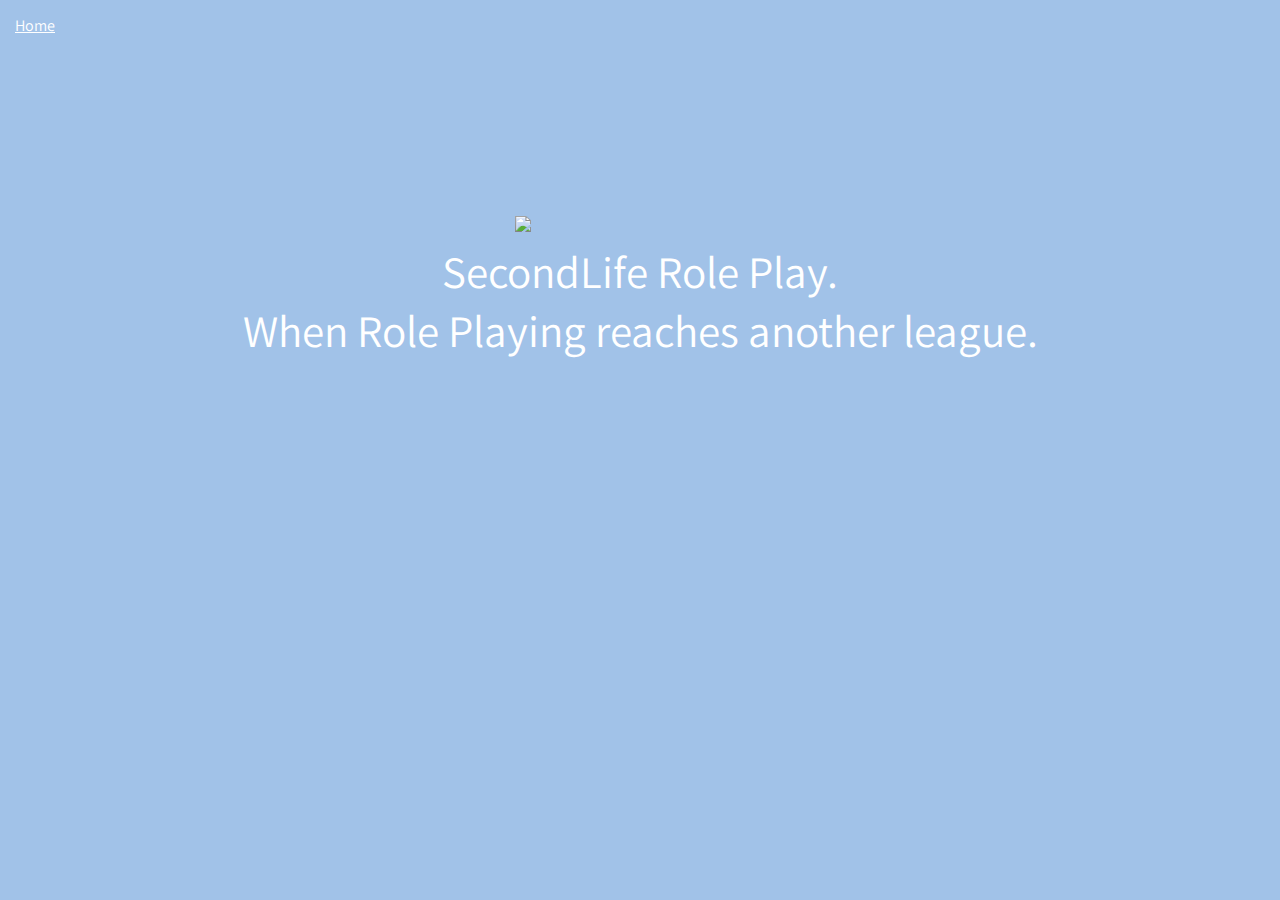
==== index.html @ 7322f95a "g" ====
<!DOCTYPE html>
<html lang="en">

<head>
    <meta charset="UTF-8">
    <meta http-equiv="X-UA-Compatible" content="IE=edge">
    <meta name="viewport" content="width=device-width, initial-scale=1.0">
    <title>SecondLife RolePlay</title>
    <link rel="icon"
        href="https://cdn.discordapp.com/attachments/796276447907676180/879739805586571264/SecondLife-WL-Png-Logo-BY-bobe-kinuo.png">
    <link rel="stylesheet" href="styles.css">
    <link rel="preconnect" href="https://fonts.googleapis.com">
    <link rel="preconnect" href="https://fonts.gstatic.com" crossorigin>
    <link href="https://fonts.googleapis.com/css2?family=Assistant:wght@800&display=swap" rel="stylesheet">
</head>

<body>
    <div class="main-container">
        <nav class="navbar">
            <ul>
                <li><a href="/">Home</a></li>
            </ul>
        </nav>
        <center>
            <img
                src="https://cdn.discordapp.com/attachments/796276447907676180/879739805586571264/SecondLife-WL-Png-Logo-BY-bobe-kinuo.png">
            <p>SecondLife Role Play.<br />When Role Playing reaches another league.</p>
        </center>
    </div>
</body>

</html>
---- styles.css ----
* {
    font-family: 'Assistant';
    margin: 0px;
    padding: 0px;
    color: white;
}

body {
    background-color: rgba(18, 101, 196, 0.397);
    background-image: url('https://cdn.discordapp.com/attachments/835405639500038184/835406166141829160/Franklin-Clinton-GTA-V-HD-Games-4k-Wallpapers-Images-.jpg');
    background-position: unset;
    background-size: cover;
    position: relative;
    background-repeat: no-repeat;
    background-blend-mode: color;
}

.main-container p {
    display: flex;
    justify-content: center;
    align-items: center;
    font-size: 45px;
    margin-top: 10px;
    font-family: "Assistant";
    text-decoration-color: rgb(114, 51, 167);
    color: rgb(255, 255, 255);
}

.main-container img {
    display: flex;
    justify-content: center;
    align-items: center;
    width: 250px;
    margin-top: 180px;
}

.main-container nav {
    padding: 15px 0px 0px 15px;
}

.main-container nav ul li {
    list-style: none;
    text-decoration: none;
}
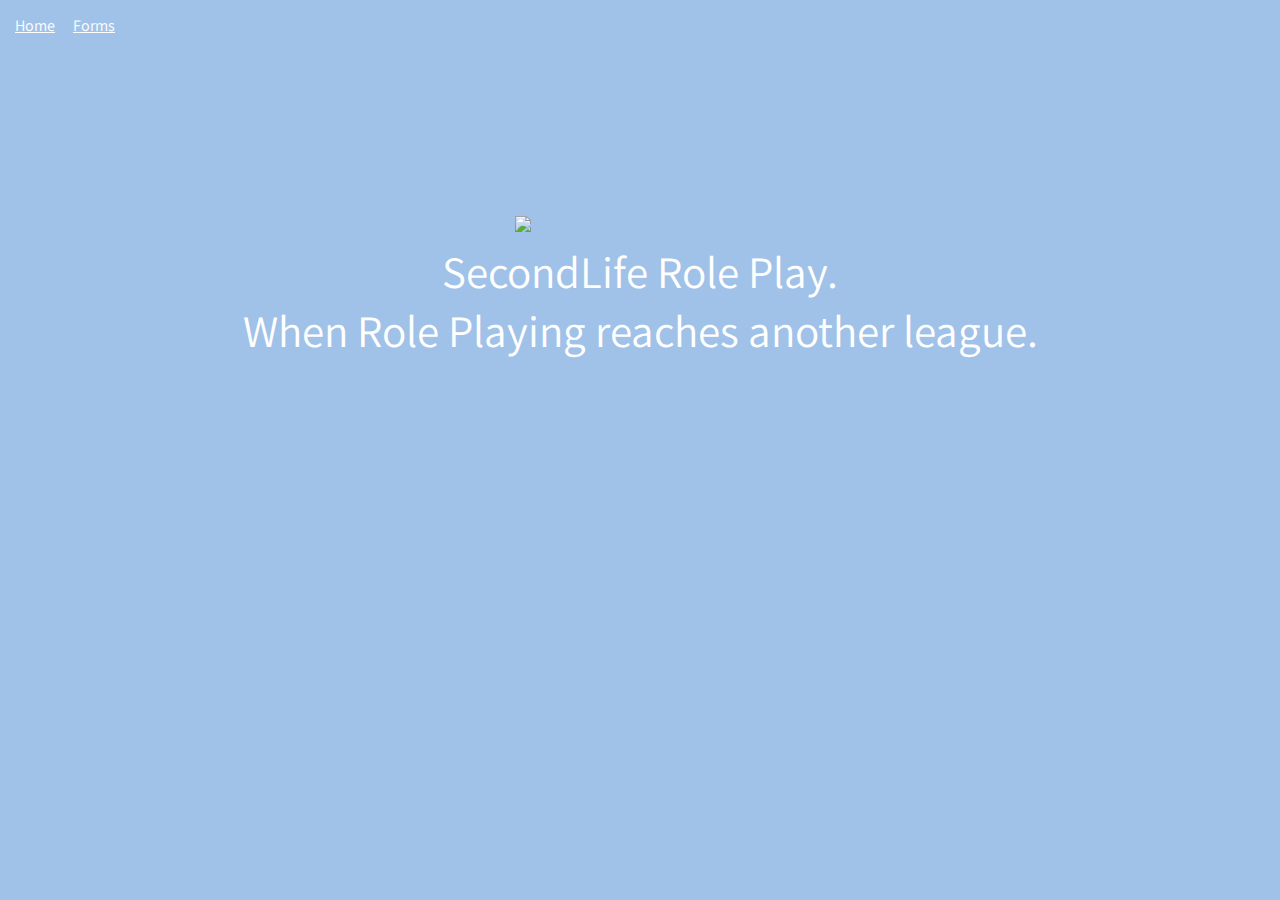
==== commit e57cd283: "[+] Forms" ====
--- a/index.html
+++ b/index.html
@@ -19,6 +19,7 @@
         <nav class="navbar">
             <ul>
                 <li><a href="/">Home</a></li>
+                <li><a href="forms">Forms</a></li>
             </ul>
         </nav>
         <center>
--- a/styles.css
+++ b/styles.css
@@ -34,11 +34,11 @@
     margin-top: 180px;
 }
 
-.main-container nav {
-    padding: 15px 0px 0px 15px;
-}
 
 .main-container nav ul li {
     list-style: none;
     text-decoration: none;
-}+    display: inline-block;
+    padding: 15px 0px 0px 15px;
+}
+
